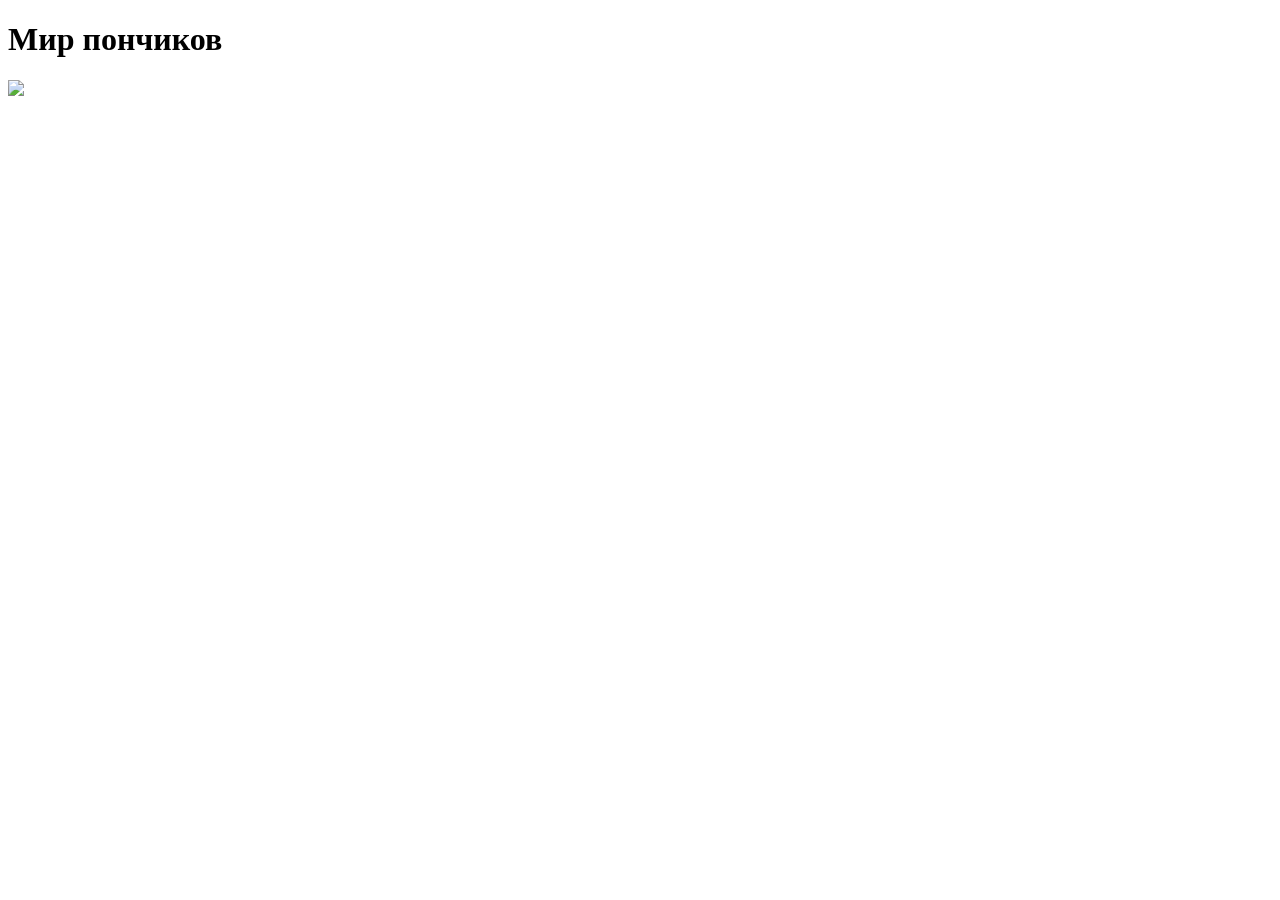
==== file1.html @ 4466e1cd "Create file1.html" ====
<!DOCTYPE html>
<html lang='ru'>
<head>
    <meta charset='UTF-8'>
    <meta http-equiv='X-UA-Compatible' content='IE=edge'>
    <meta name='viewport' content='width=device-width, initial-scale=1.0'>
    <title>Магазин пончиков</title>
</head>
<style>
/* Стили пиши здесь :) */

</style>
<body>
<h1>Мир пончиков</h1>

<img src = "/uploads/2023/02/donut.png">
</body>
</html>
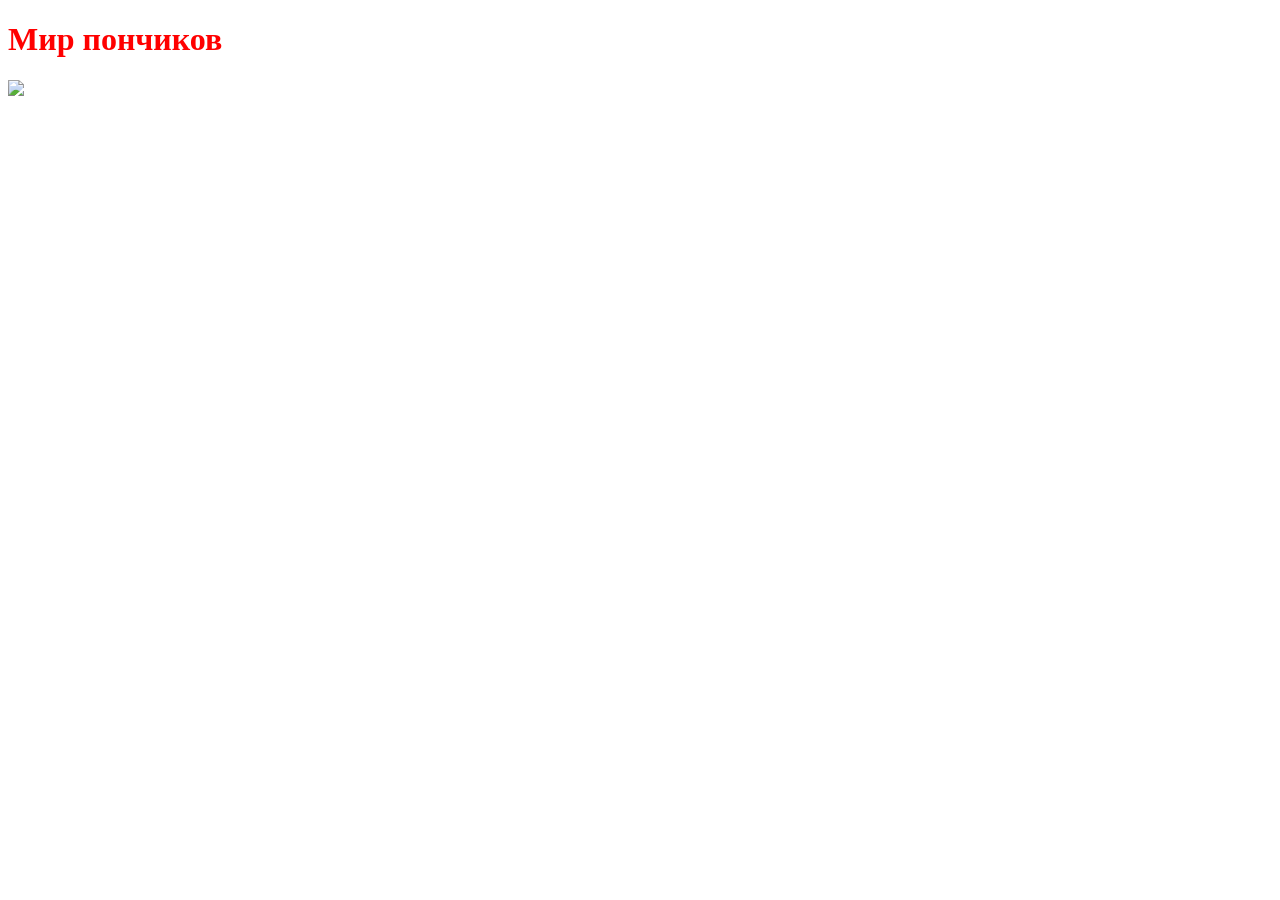
==== commit cb4f7950: "Update file1.html" ====
--- a/file1.html
+++ b/file1.html
@@ -7,8 +7,9 @@
     <title>Магазин пончиков</title>
 </head>
 <style>
-/* Стили пиши здесь :) */
-
+h1{
+    color:red;
+}
 </style>
 <body>
 <h1>Мир пончиков</h1>
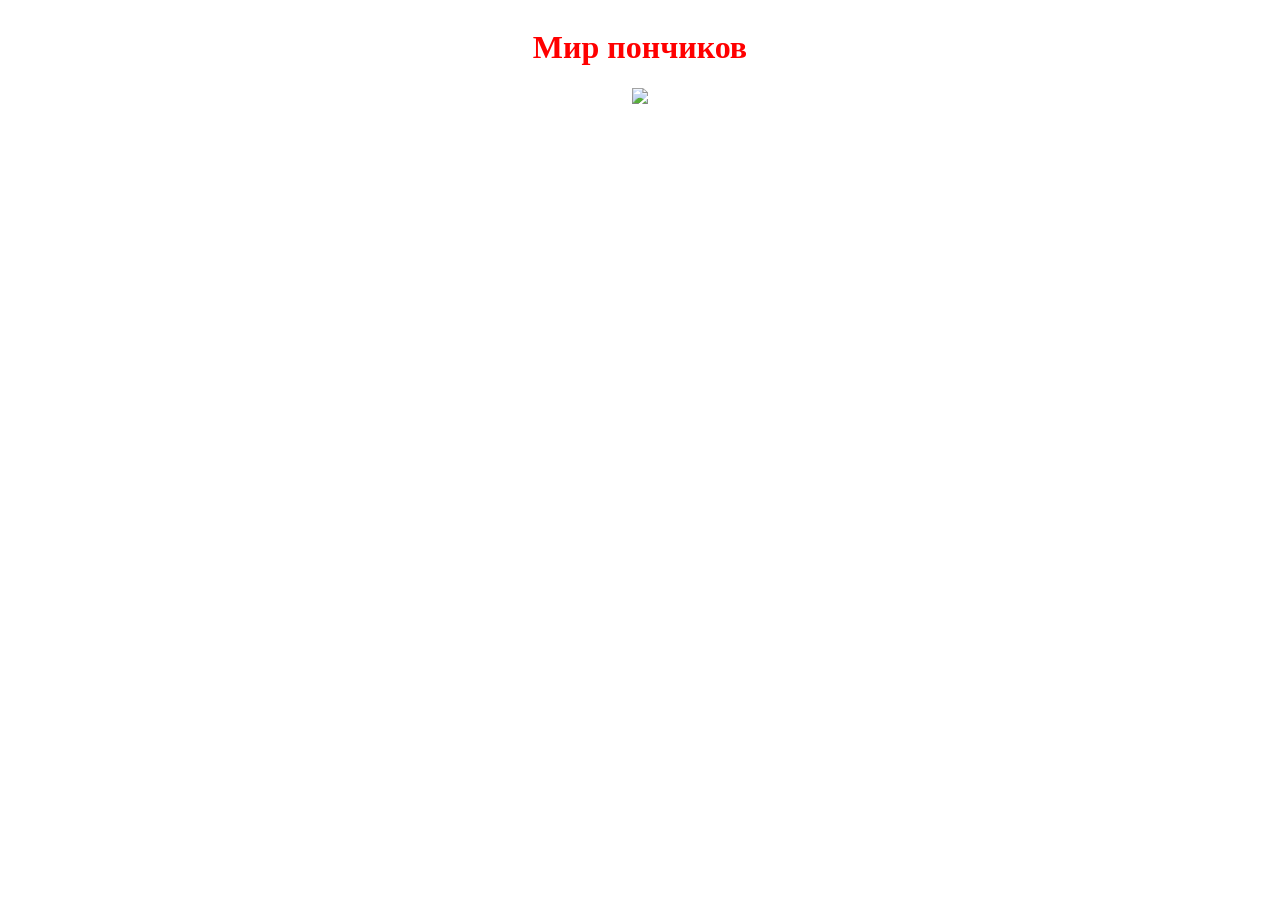
==== commit f871b835: "Update file1.html" ====
--- a/file1.html
+++ b/file1.html
@@ -7,6 +7,12 @@
     <title>Магазин пончиков</title>
 </head>
 <style>
+body{
+    display:flex;
+    justify-content:center;
+    align-items:center;
+    flex-direction:column;
+}
 h1{
     color:red;
 }
